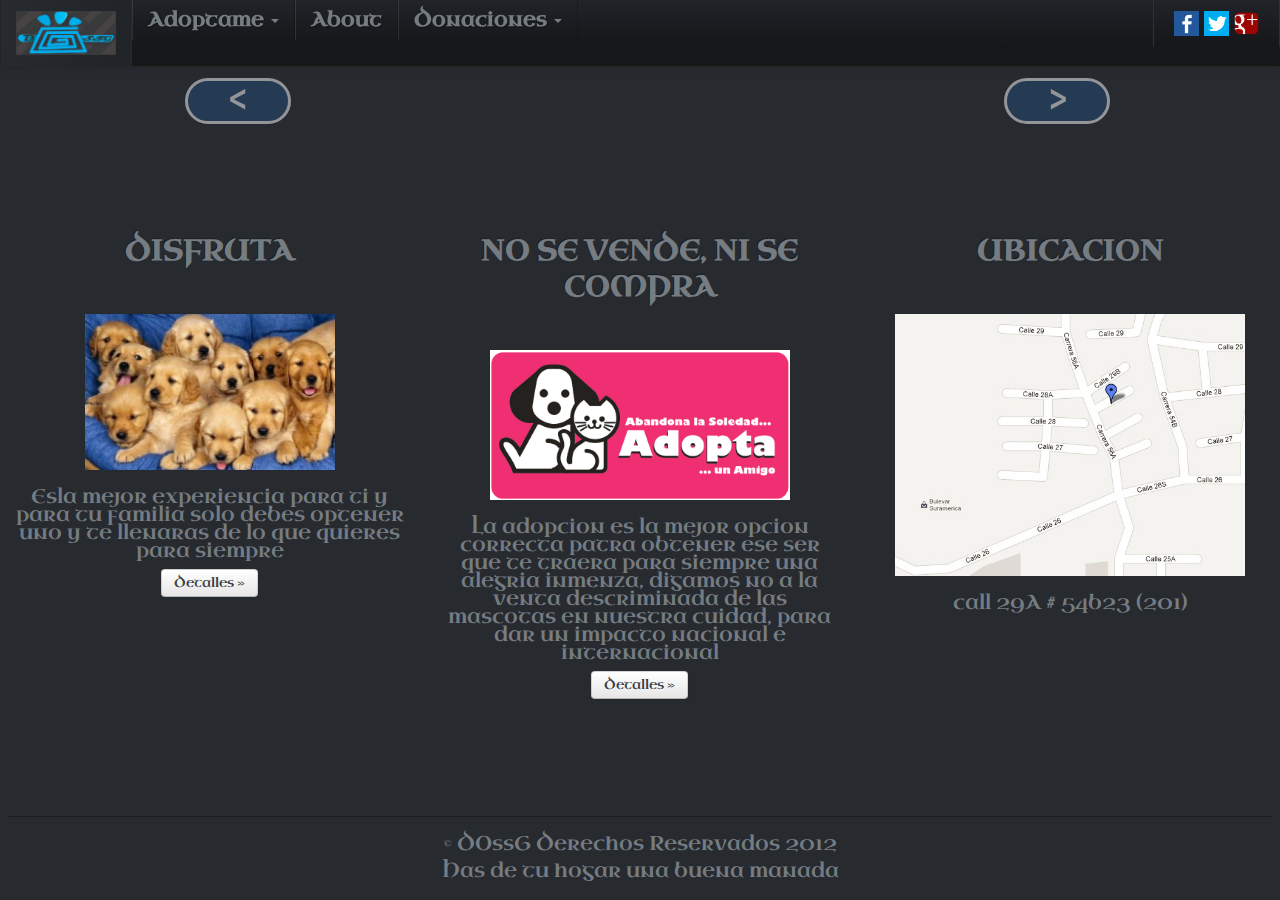
==== index.html @ f79a2dee "imagenes" ====
<!DOCTYPE html>
<html lang="en">
<head>
<meta charset="utf-8" />
<title>DOssG</title>
<link href="bootstrap/css/bootstrap.css" rel="stylesheet" media="screen">
<link href="bootstrap/css/bootstrap-responsive.css" rel="stylesheet" media="screen">
<link href="bootstrap/css/mycss.css" rel="stylesheet" media="screen">
<link rel="shortcut icon" href="img/favicon.jpg">
<link href='http://fonts.googleapis.com/css?family=Uncial+Antiqua' rel='stylesheet' type='text/css'>
</head>

<body>
<div class="navbar navbar-fixed-top navbar-inverse">
    <div class="navbar-inner">
    <div class="brand">
    		  <a href='http://www.facebook.com/dossg.adoptame' target= '_blank'><img src="img/face.jpg" width= 25> </a>
		      <a href='https://twitter.com/DOssGAdoptame' target= '_blank'><img src="img/tw.jpg" width= 25> </a>
		      <a href='https://plus.google.com/u/0/117277029420414977558/posts' target= '_blank'><img src="img/plus.png" width= 25> </a>
    </div>
            <ul class="nav">
      <li><a href="index.html"><img src='img/logi.jpg' width=100 height=10></a></li>
      <li class="dropdown">
    <a class="dropdown-toggle" id="drop2" role="button" data-toggle="dropdown" href="#">
     Adoptame 
        <b class="caret"></b>
      </a>
    <ul class="dropdown-menu" role="menu" aria-labelledby="drop2">
 <h4><li><a id='color' href="categorias.html" tabindex="1">Categorias</a></li> </h4>
     <li><a href="cachorros.html" tabindex="1">Cachorros</a></li>
     <li><a href="adultos.html" tabindex="1">Adultos</a></li>
    
    </ul>
  </li>
      <li><a href="about.html">About</a></li>
  <li class="dropdown">
    <a class="dropdown-toggle" id="drop1" role="button" data-toggle="dropdown" href="donar.html">
        Donaciones
        <b class="caret"></b>
      </a>
    <ul class="dropdown-menu" role="menu" aria-labelledby="drop1">
     <li><a href="donar.html" tabindex="1">Dinero</a></li>
     <li><a href="donar.html" tabindex="1">Alimentos</a></li>
    </ul>
  </li>
</ul>
    </div>
</div>
<br></br>
<br></br>

<br>
    <center>
        <div class="container">
        
    <div id="myCarousel" class="carousel slide">
        <!-- Carousel items -->
        <div class="carousel-inner">
        <div class="item">
                <img src='img/log.jpg'>
                <div class='carousel-caption'>
                    <h4> ADOPTAME </h4>
                </div>
            </div>
            <div class="item">
                <img src='img/Amigos.jpg'>
                <div class='carousel-caption'>
                    <h4> EL MEJOR AMIGO </h4>
                </div>
            </div>
            <div class="item">
                <img src='img/aq.jpg'>
                <div class="carousel-caption">
                    <h4>ADOPTA</h4>
                </div>
            </div>
            <div class="item">
                <img src='img/husk.jpg' width=2000>
                <div class='carousel-caption'>
                    <h4>COLABORA</H4>
                </div>
            </div>
            
    
        </div>
        <!-- Carousel nav -->
        <a class="carousel-control left" href="#myCarousel" data-slide="prev">&lsaquo;</a>
        <a class="carousel-control right" href="#myCarousel" data-slide="next">&rsaquo;</a>
    </div>
      </div> 
      
      <br></br>
<br></br>
<br></br>

      
      </center>
      <center>
          <div class="row-fluid">
            <div class="span4">
              <h2>DISFRUTA </h2>
              <br></br>
              <img src='img/mascota.jpg'width=250>
              <br></br>
              <p> Esla mejor experiencia para ti y para tu familia solo debes optener uno y te llenaras de lo que quieres para siempre</p>
              <p><a class="btn" href="categorias.html">Detalles &raquo;</a></p>
            </div><!--/span-->
            <div class="span4">
              <h2>NO SE VENDE, NI SE COMPRA </h2>
              <br></br>
              <img src='img/adop.jpg'width=300>
                 <br></br>
              <p>La adopcion es la mejor opcion correcta patra obtener ese ser que te traera para siempre una alegria inmenza, digamos no a la venta descriminada de las mascotas en nuestra cuidad, para dar un impacto nacional e internacional </p>
              <p><a class="btn" href="donar.html">Detalles &raquo;</a></p>
            </div><!--/span-->
            <div class="span4">
              <h2>UBICACION</h2>
              <br></br>
              <img src='img/map.jpg' width=350>
                <br></br>
              <p> call 29A # 54b23 (201) </p>
            </div><!--/span-->
          </div><!--/row-->
          
        </div><!--/span-->
      </div><!--/row-->
      
      </center>
    
     <br/>
      <br/>
       <br/>
       <br/>
       <br/>
     <hr>
<center>
      <footer>
        <p>&copy DOssG Derechos Reservados 2012</p>
       <p> Has de tu hogar una buena manada</p>
       
      </footer>
</center>
    </div><!--/.fluid-container-->
<script src="bootstrap/js/jquery.js"></script>
<script src="bootstrap/js/bootstrap.js"></script>
<script src='bootstrap/js/carrousel.js'></script>

    <!-- Load Stackmob Dependencies -->
    <script type="text/javascript" src="js/lib/json2-min.js"></script>
    <script type="text/javascript" src="js/lib/underscore-1.4.1-min.js"></script>
    <script type="text/javascript" src="js/lib/backbone-0.9.2-min.js"></script>
    <script type="text/javascript" src="js/lib/stackmob-js-0.6.0-min.js"></script>
    <!-- App scripts (Disable until they finnish their design) -->
   <script type="text/javascript" src="bootstrap/js/dossg.js"></script>
</body>
</html>
---- bootstrap/css/mycss.css ----
.color{
    color: #1B84DD
    }
    

.twitter a { margin-right: 15px; float:left; background: url("img/tw.jpg") no-repeat;}
.twitter a:hover { background: url("img/tw2.jpg") no-repeat;  }

.facebook a { margin-right: 15px; float:left; background: url("img/face.jpg") no-repeat; }
.facebook a:hover { background: <img src="img/face2.jpg"> no-repeat;  }

.google a { float:left; background: url("img/plus.png") no-repeat; }
.google a:hover { background: url("img/plus.png") no-repeat;  }
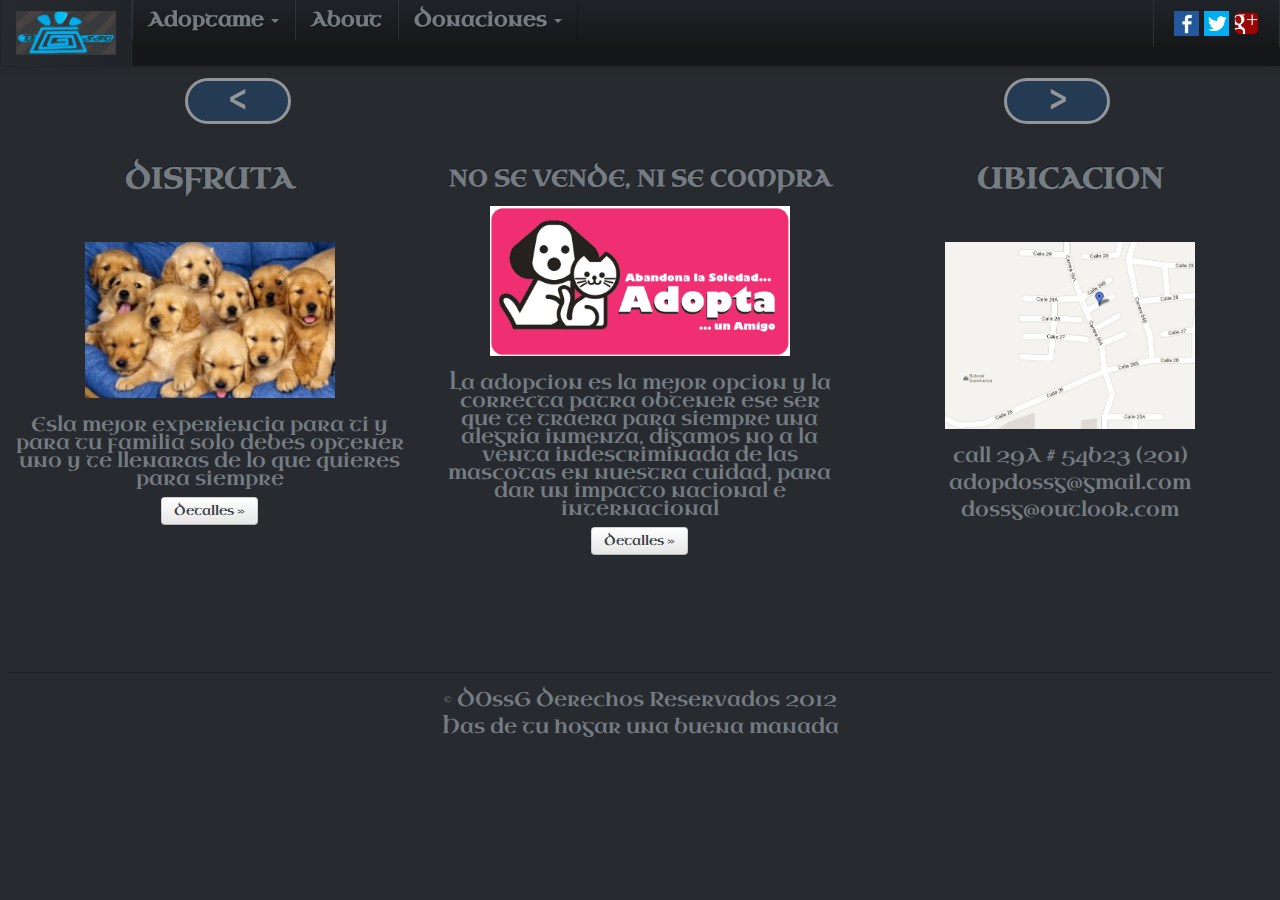
==== commit b830447d: "final" ====
--- a/index.html
+++ b/index.html
@@ -57,25 +57,25 @@
         <!-- Carousel items -->
         <div class="carousel-inner">
         <div class="item">
-                <img src='img/log.jpg'>
+                <img src='img/car/logo.jpg'>
                 <div class='carousel-caption'>
                     <h4> ADOPTAME </h4>
                 </div>
             </div>
             <div class="item">
-                <img src='img/Amigos.jpg'>
+                <img src='img/car/Amigos.jpg'>
                 <div class='carousel-caption'>
                     <h4> EL MEJOR AMIGO </h4>
                 </div>
             </div>
             <div class="item">
-                <img src='img/aq.jpg'>
+                <img src='img/car/ac.jpg'>
                 <div class="carousel-caption">
                     <h4>ADOPTA</h4>
                 </div>
             </div>
             <div class="item">
-                <img src='img/husk.jpg' width=2000>
+                <img src='img/car/husky.jpg' width=2000>
                 <div class='carousel-caption'>
                     <h4>COLABORA</H4>
                 </div>
@@ -90,8 +90,7 @@
       </div> 
       
       <br></br>
-<br></br>
-<br></br>
+
 
       
       </center>
@@ -106,19 +105,21 @@
               <p><a class="btn" href="categorias.html">Detalles &raquo;</a></p>
             </div><!--/span-->
             <div class="span4">
-              <h2>NO SE VENDE, NI SE COMPRA </h2>
-              <br></br>
+              <h3>NO SE VENDE, NI SE COMPRA </h3>
+              
               <img src='img/adop.jpg'width=300>
                  <br></br>
-              <p>La adopcion es la mejor opcion correcta patra obtener ese ser que te traera para siempre una alegria inmenza, digamos no a la venta descriminada de las mascotas en nuestra cuidad, para dar un impacto nacional e internacional </p>
+              <p>La adopcion es la mejor opcion y la correcta patra obtener ese ser que te traera para siempre una alegria inmenza, digamos no a la venta indescriminada de las mascotas en nuestra cuidad, para dar un impacto nacional e internacional </p>
               <p><a class="btn" href="donar.html">Detalles &raquo;</a></p>
             </div><!--/span-->
             <div class="span4">
               <h2>UBICACION</h2>
               <br></br>
-              <img src='img/map.jpg' width=350>
+              <img src='img/map.jpg' width=250>
                 <br></br>
               <p> call 29A # 54b23 (201) </p>
+              <p> adopdossg@gmail.com </p>
+              <p> dossg@outlook.com </p>
             </div><!--/span-->
           </div><!--/row-->
           
